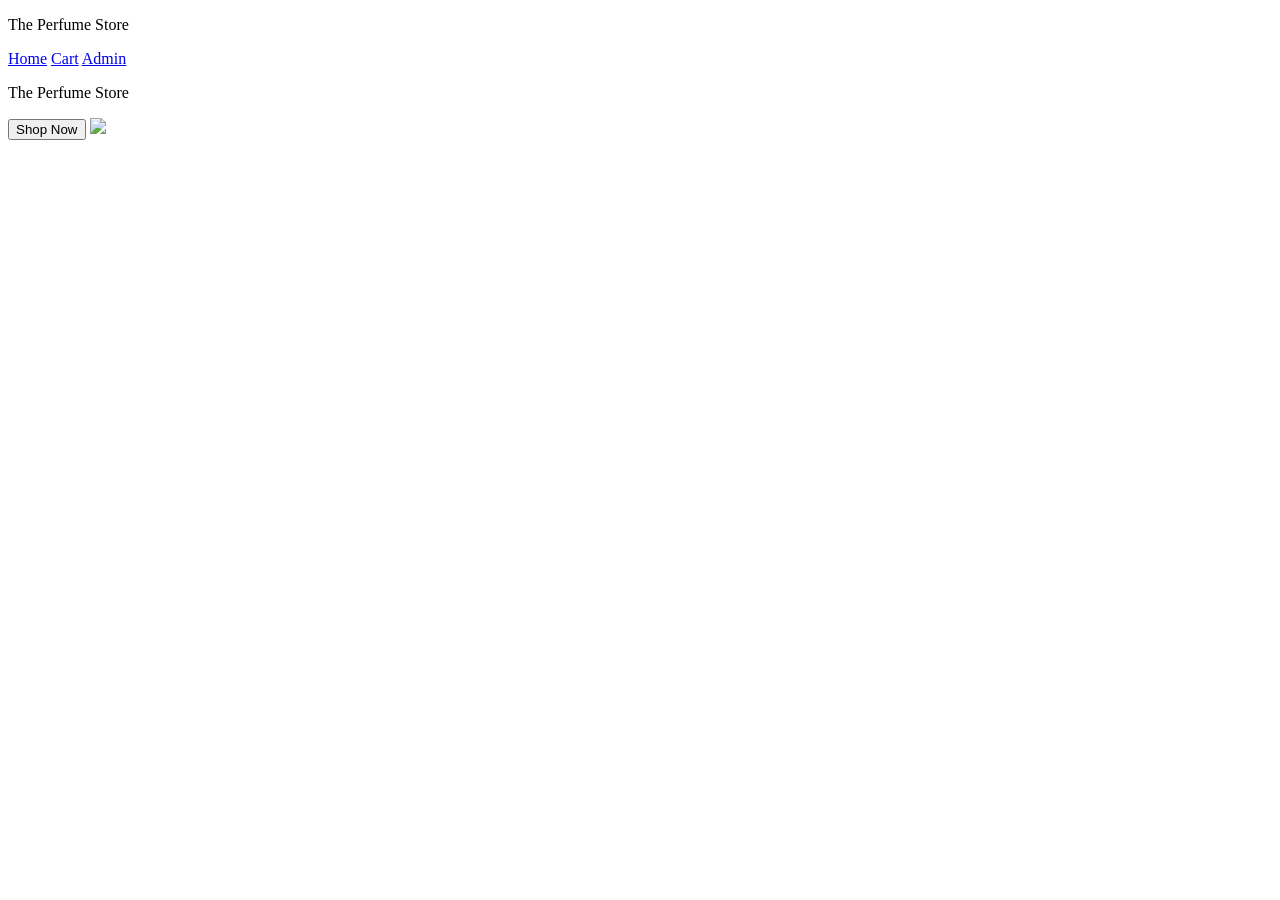
==== index.html @ 6516efd5 "home page first attempt" ====
<!DOCTYPE html>
<html lang="en">
  <head>
    <meta charset="UTF-8" />
    <meta name="viewport" content="width=device-width, initial-scale=1.0" />
    <title>Final project</title>
  </head>
  <body>
    <div id="app">
      <div class="navbar">
        <p id="logo">The Perfume Store</p>
        <div>
          <a href="./index.html">Home</a>
          <!-- <a href="./src/pages/details/details.html">Details</a> -->
          <a href="./src/pages/cart/cart.html">Cart</a>
          <a href="./src/pages/admin/admin.html">Admin</a>
        </div>
      </div>
      <div id="welcomeDiv">
        <p>The Perfume Store</p>
        <button>Shop Now</button>
        <img
          id="homeImg"
          src="https://www.theperfumeshop.com/medias/sys_master/paco-rabanne-media/paco-rabanne-media/11823506325534/062-THEPERFUMESHOP-NOCOPYLOGO-1200x320-EDITED.jpg"
        />
      </div>
      <div id="products"></div>
    </div>
    <script type="module" src="/main.js"></script>
  </body>
</html>
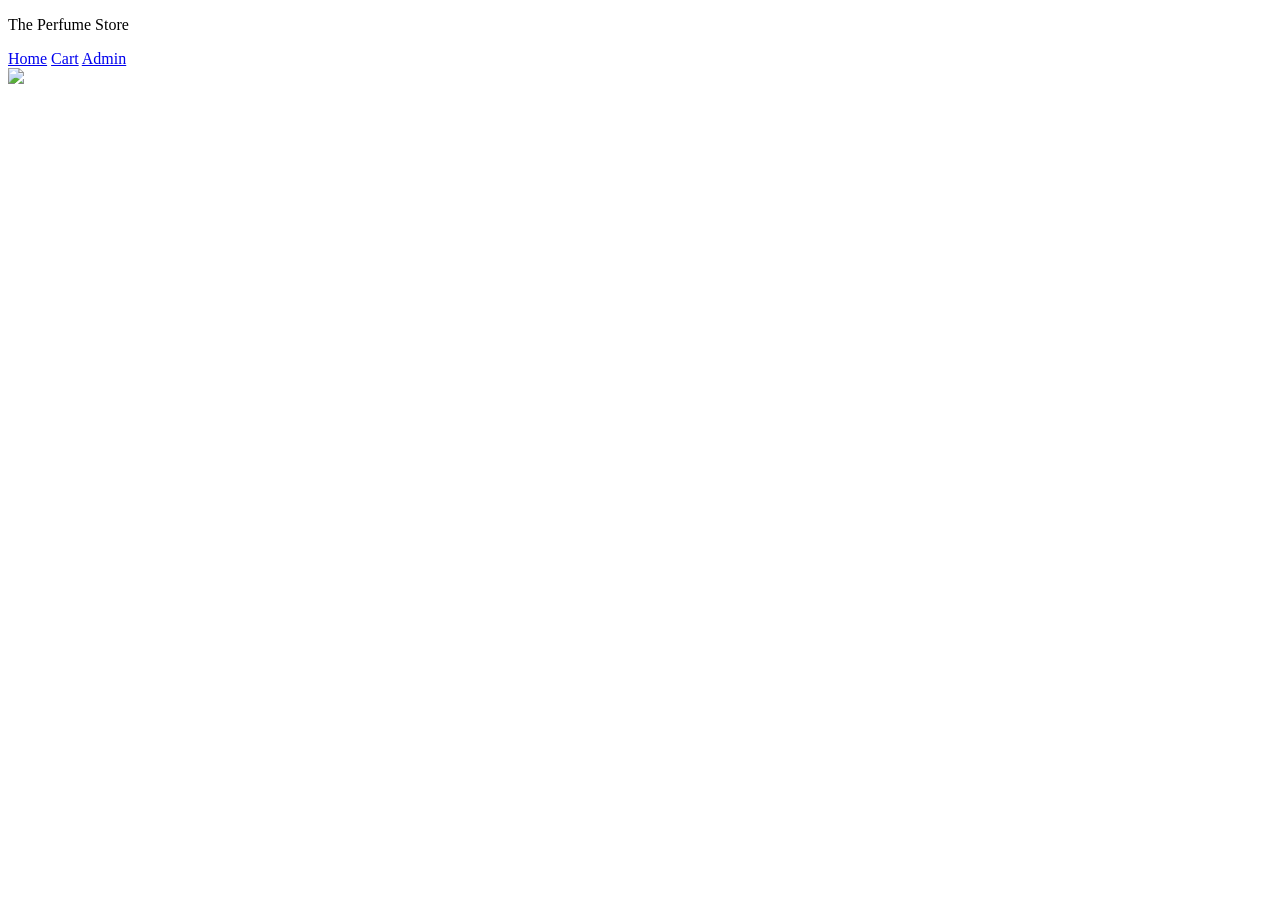
==== commit b3ccbef0: "css updates" ====
--- a/index.html
+++ b/index.html
@@ -3,7 +3,7 @@
   <head>
     <meta charset="UTF-8" />
     <meta name="viewport" content="width=device-width, initial-scale=1.0" />
-    <title>Final project</title>
+    <title>The perfume store</title>
   </head>
   <body>
     <div id="app">
@@ -11,14 +11,11 @@
         <p id="logo">The Perfume Store</p>
         <div>
           <a href="./index.html">Home</a>
-          <!-- <a href="./src/pages/details/details.html">Details</a> -->
           <a href="./src/pages/cart/cart.html">Cart</a>
           <a href="./src/pages/admin/admin.html">Admin</a>
         </div>
       </div>
       <div id="welcomeDiv">
-        <p>The Perfume Store</p>
-        <button>Shop Now</button>
         <img
           id="homeImg"
           src="https://www.theperfumeshop.com/medias/sys_master/paco-rabanne-media/paco-rabanne-media/11823506325534/062-THEPERFUMESHOP-NOCOPYLOGO-1200x320-EDITED.jpg"
